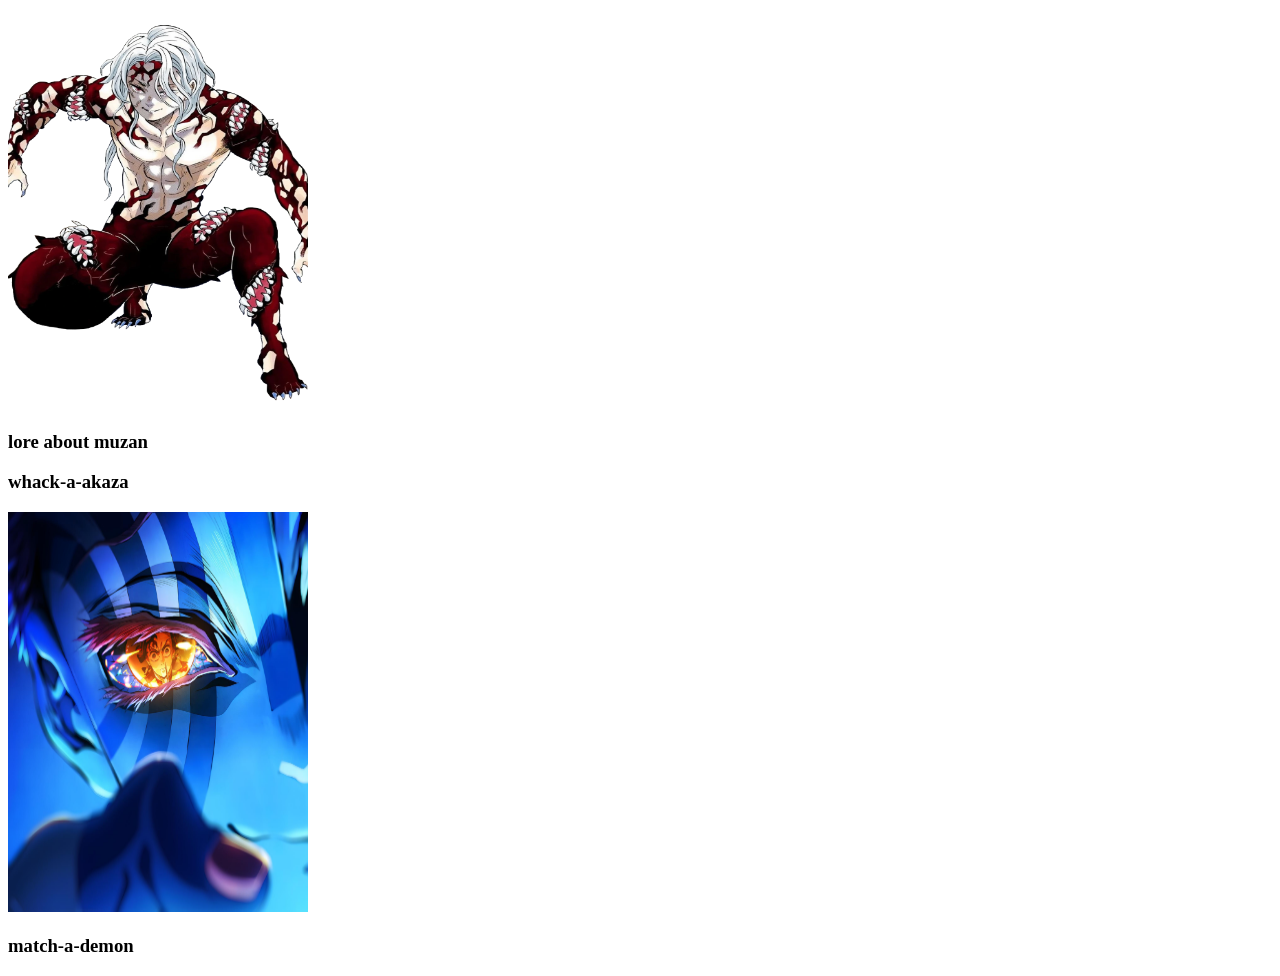
==== index.html @ 15a824cf "sdg" ====
<!DOCTYPE html>
<html lang="en">
<head>
    <meta charset="UTF-8">
    <meta name="viewport" content="width=device-width, initial-scale=1.0">
    <title>kny demons</title>
    <link rel="stylesheet" href="styles.css">
</head>
<body>
   <div id="main">
    <div id="act1">
             <a href="">
                <img src="muzan.png" width="300px" height="400px">
            </a>
        <h3 id="act1h1">
            lore about muzan
        </h3>
    </div>
    <div id="act2">
        <h3 id="act2h1">
            whack-a-akaza
        </h3>
    </div>
    <div id="act3">
        
        <a href="">
         <img src="akaza.jpg" width="300px" height="400px">
        </a>
            <h3 id="act3h1">
            match-a-demon
        </h3>
    </div>
   </div>
</body>
</html>
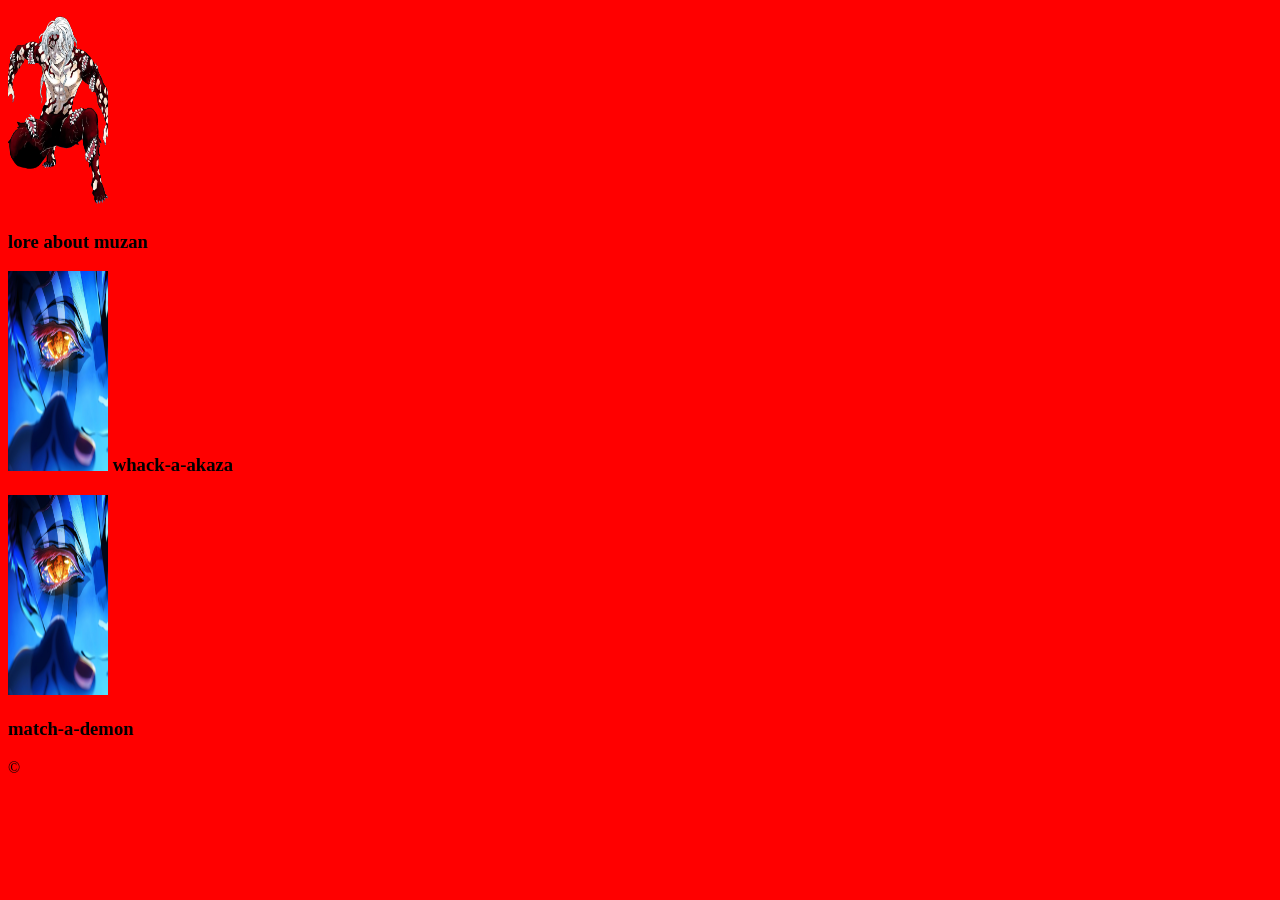
==== commit 2365a3d1: "hi" ====
--- a/index.html
+++ b/index.html
@@ -10,7 +10,7 @@
    <div id="main">
     <div id="act1">
              <a href="">
-                <img src="muzan.png" width="300px" height="400px">
+                <img src="muzan.png" width="100px" height="200px">
             </a>
         <h3 id="act1h1">
             lore about muzan
@@ -18,13 +18,14 @@
     </div>
     <div id="act2">
         <h3 id="act2h1">
+             <img src="akaza.jpg" width="100px" height="200px">
             whack-a-akaza
         </h3>
     </div>
     <div id="act3">
         
         <a href="">
-         <img src="akaza.jpg" width="300px" height="400px">
+         <img src="akaza.jpg" width="100px" height="200px">
         </a>
             <h3 id="act3h1">
             match-a-demon
@@ -32,4 +33,5 @@
     </div>
    </div>
 </body>
+&copy;
 </html>
--- a/styles.css
+++ b/styles.css
@@ -0,0 +1,9 @@
+.main {
+    height: 300px;
+    width: 1000px;
+}
+
+body {
+    background-color:red ;
+
+}
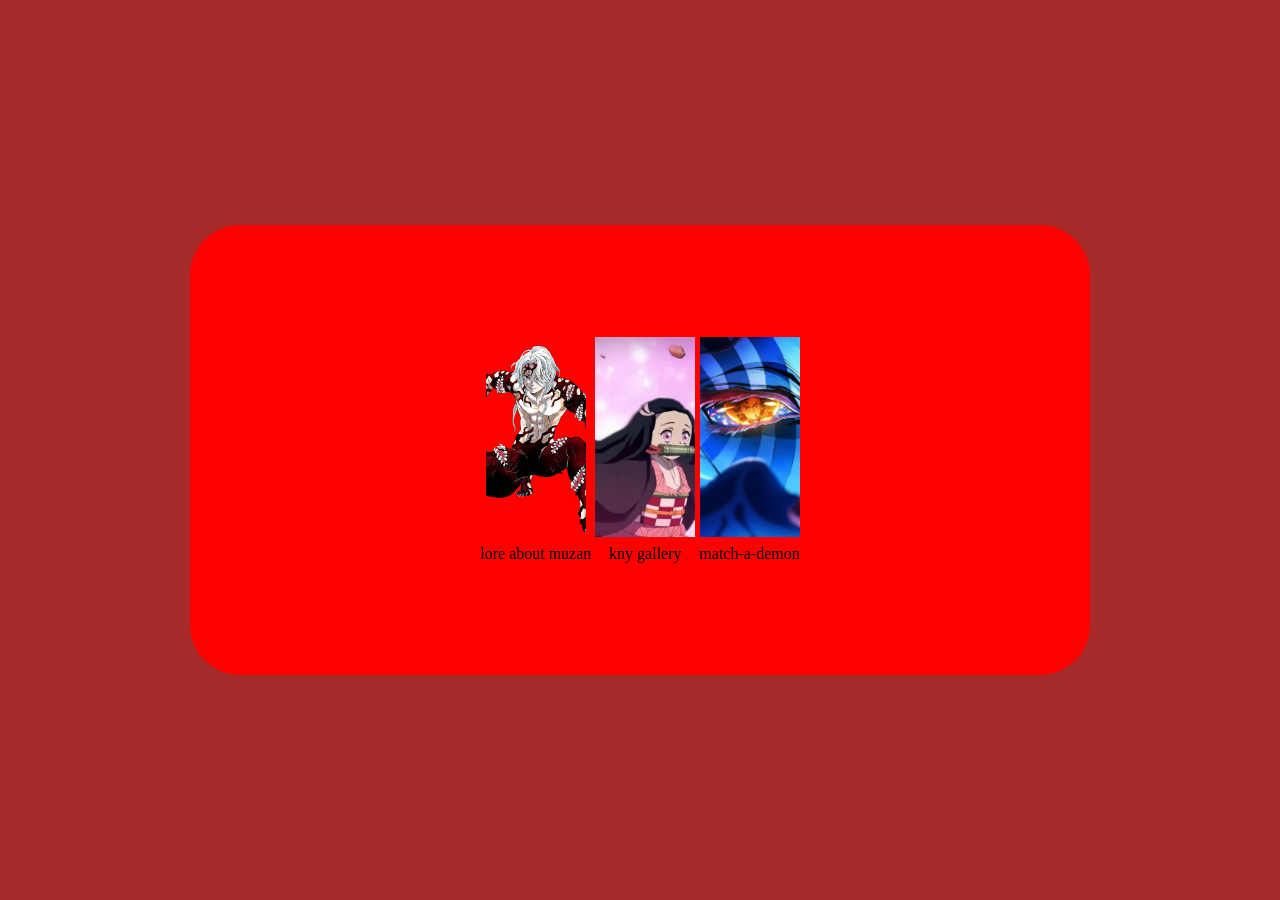
==== commit 117db7c5: "added gallery" ====
--- a/index.html
+++ b/index.html
@@ -8,30 +8,31 @@
 </head>
 <body>
    <div id="main">
-    <div id="act1">
-             <a href="">
+    <table>
+        <tr>
+            <td>
+                <a href="https://kimetsu-no-yaiba.fandom.com/wiki/Muzan_Kibutsuji" target="_blank">
                 <img src="muzan.png" width="100px" height="200px">
-            </a>
-        <h3 id="act1h1">
-            lore about muzan
-        </h3>
-    </div>
-    <div id="act2">
-        <h3 id="act2h1">
-             <img src="akaza.jpg" width="100px" height="200px">
-            whack-a-akaza
-        </h3>
-    </div>
-    <div id="act3">
-        
-        <a href="">
-         <img src="akaza.jpg" width="100px" height="200px">
-        </a>
-            <h3 id="act3h1">
-            match-a-demon
-        </h3>
-    </div>
+                </a>
+            </td>
+            <td>
+                <a href="gallery.html" target="_blank">
+                    <img src="nek.jpg"width="100px" height="200px">
+                </a>
+            </td>
+            <td>
+                <a href="game2.html" target="_blank">
+                <img src="akaza.jpg" width="100px" height="200px">
+                </a>
+            </td>
+        </tr>
+        <tr>
+            <td>lore about muzan</td>
+            <td>kny gallery</td>
+            <td>match-a-demon</td>
+        </tr>
+    </table>
    </div>
 </body>
-&copy;
+
 </html>
--- a/styles.css
+++ b/styles.css
@@ -1,9 +1,30 @@
-.main {
-    height: 300px;
-    width: 1000px;
+ #main {
+    display: flex;
+    height: 50vh;
+    width: 100vh;
+    background-color: red;
+    align-items: center;
+    justify-content: center;
+    border-radius: 50px;
+ }
+
+body, html {
+    background-color: brown;
+    overflow: hidden;
+    margin: 0;
+    height: 100%;
 }
 
 body {
-    background-color:red ;
+    display: flex;
+    align-items: center;    
+    justify-content: center;
+}
 
+td img {
+object-fit: cover;
+}
+
+table {
+    text-align: center;
 }
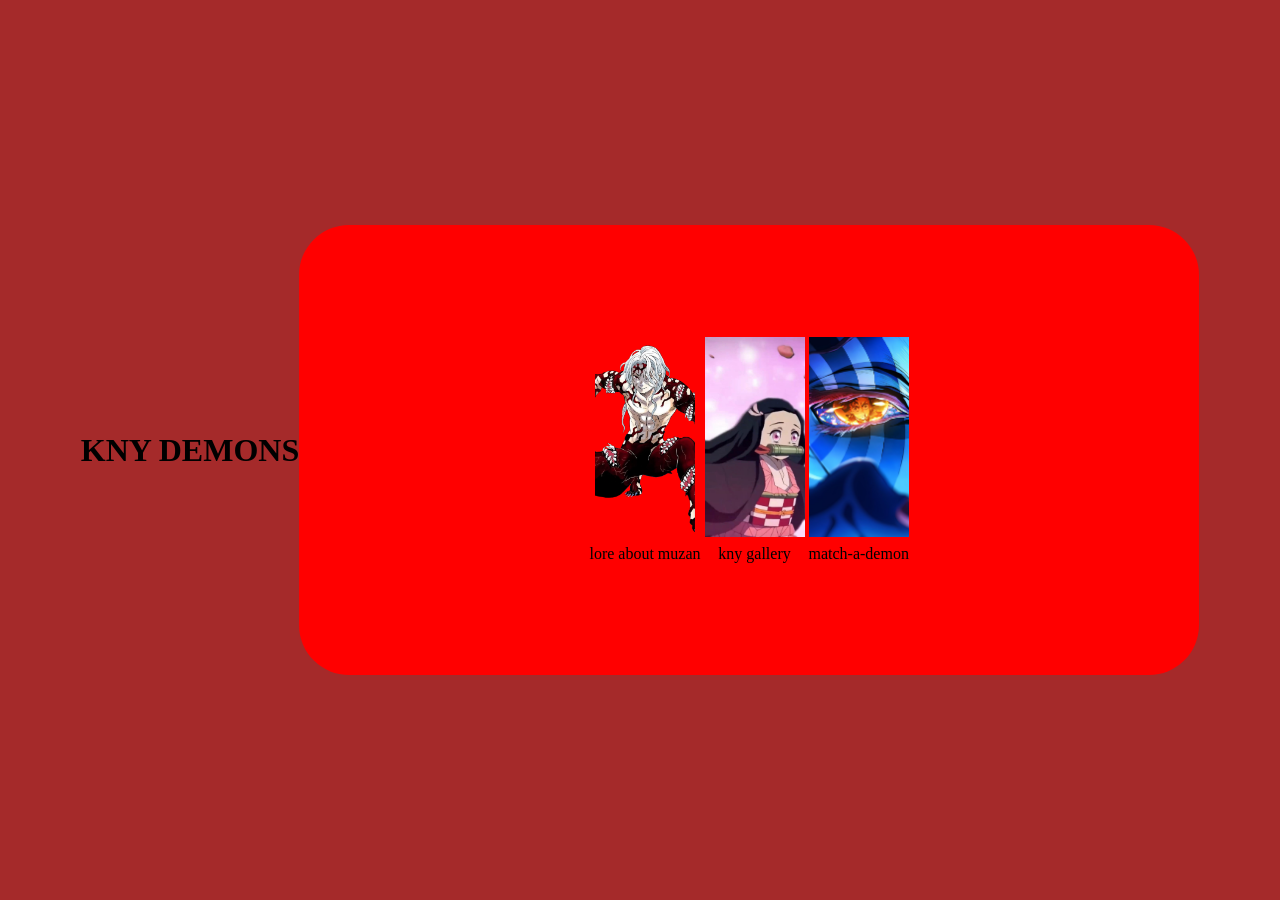
==== commit 408b2503: "hi" ====
--- a/index.html
+++ b/index.html
@@ -7,7 +7,8 @@
     <link rel="stylesheet" href="styles.css">
 </head>
 <body>
-   <div id="main">
+    <h1>KNY DEMONS</h1>
+    <div id="main">
     <table>
         <tr>
             <td>
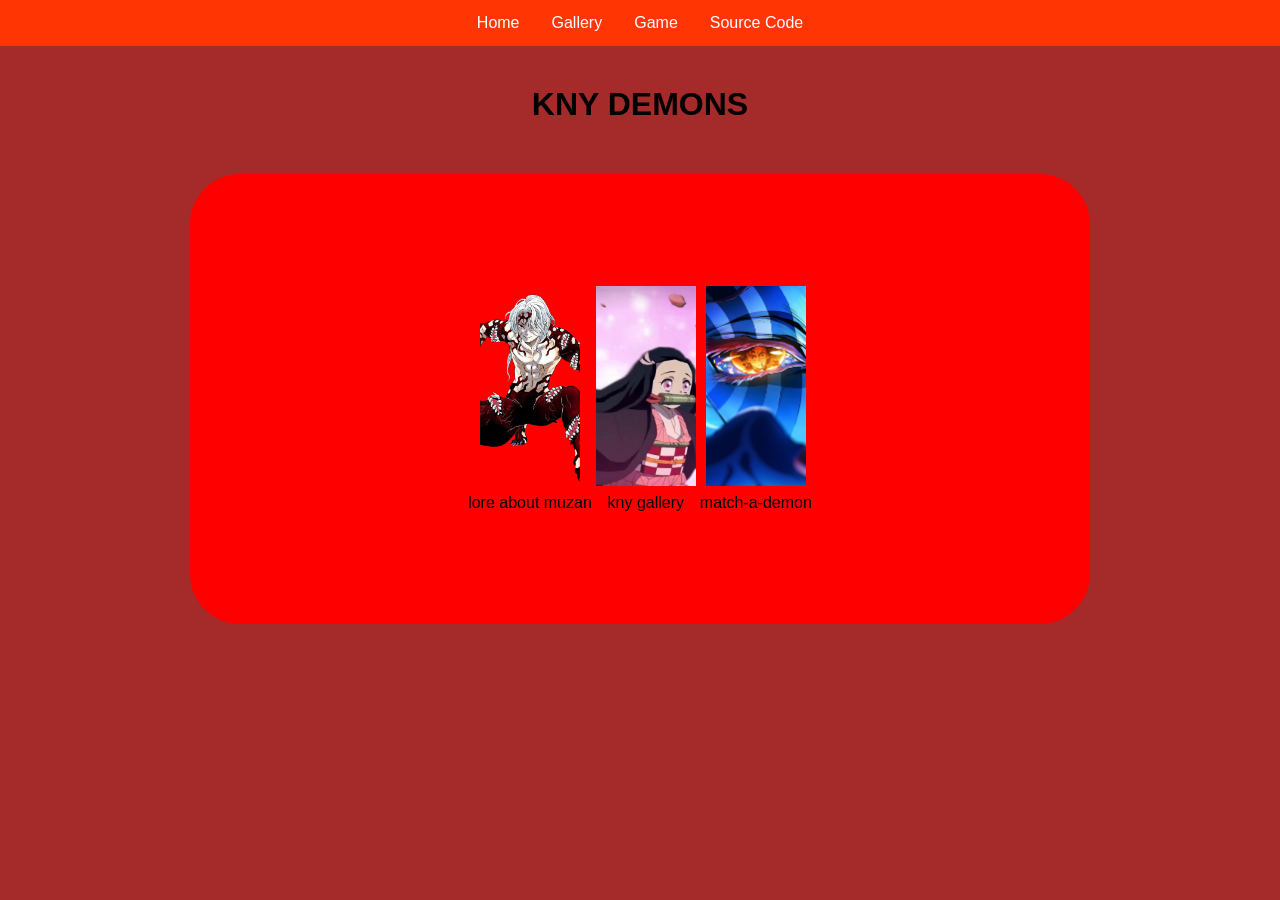
==== commit 714340f0: "changes" ====
--- a/index.html
+++ b/index.html
@@ -7,33 +7,44 @@
     <link rel="stylesheet" href="styles.css">
 </head>
 <body>
+
+    <ul>
+        <li><a href="index.html">Home</a></li>
+        <li><a href="gallery.html">Gallery</a></li>
+        <li><a href="game2.html">Game</a></li>
+        <li><a href="https://github.com/mertaltug68-sketch/kny" target="_blank">Source Code</a></li>
+    </ul>
+
     <h1>KNY DEMONS</h1>
+
     <div id="main">
-    <table>
-        <tr>
-            <td>
-                <a href="https://kimetsu-no-yaiba.fandom.com/wiki/Muzan_Kibutsuji" target="_blank">
-                <img src="muzan.png" width="100px" height="200px">
-                </a>
-            </td>
-            <td>
-                <a href="gallery.html" target="_blank">
-                    <img src="nek.jpg"width="100px" height="200px">
-                </a>
-            </td>
-            <td>
-                <a href="game2.html" target="_blank">
-                <img src="akaza.jpg" width="100px" height="200px">
-                </a>
-            </td>
-        </tr>
-        <tr>
-            <td>lore about muzan</td>
-            <td>kny gallery</td>
-            <td>match-a-demon</td>
-        </tr>
-    </table>
-   </div>
+        <table>
+            <tr>
+                <td>
+                    <a href="https://kimetsu-no-yaiba.fandom.com/wiki/Muzan_Kibutsuji" target="_blank">
+                        <img src="muzan.png" width="100px" height="200px">
+                    </a>
+                </td>
+
+                <td>
+                    <a href="gallery.html" target="_blank">
+                        <img src="nek.jpg" width="100px" height="200px">
+                    </a>
+                </td>
+
+                <td>
+                    <a href="game2.html" target="_blank">
+                        <img src="akaza.jpg" width="100px" height="200px">
+                    </a>
+                </td>
+            </tr>
+
+            <tr>
+                <td>lore about muzan</td>
+                <td>kny gallery</td>
+                <td>match-a-demon</td>
+            </tr>
+        </table>
+    </div>
 </body>
-
 </html>
--- a/styles.css
+++ b/styles.css
@@ -1,4 +1,4 @@
- #main {
+#main {
     display: flex;
     height: 50vh;
     width: 100vh;
@@ -6,24 +6,62 @@
     align-items: center;
     justify-content: center;
     border-radius: 50px;
- }
+    margin-top: 30px; 
+}
 
-body, html {
+html, body {
     background-color: brown;
-    overflow: hidden;
     margin: 0;
-    height: 100%;
+    min-height: 100vh;
 }
+
 
 body {
     display: flex;
-    align-items: center;    
-    justify-content: center;
+    flex-direction: column;  
+    align-items: center;
+    font-family: Arial, Helvetica, sans-serif;
 }
 
+
+ul {
+    list-style-type: none;
+    margin: 0;
+    padding: 0;
+
+    background-color: #ff3604;
+
+    display: flex;
+    justify-content: center;
+
+    width: 100%;
+}
+
+
+ul li a {
+    display: block;
+    color: white;
+
+    padding: 14px 16px;
+
+    text-decoration: none;
+}
+
+
+ul li a:hover {
+    background-color: #111111;
+}
+
+
+h1 {
+    margin-top: 40px;
+}
+
+
 td img {
-object-fit: cover;
+    object-fit: cover;
 }
+
 
 table {
     text-align: center;
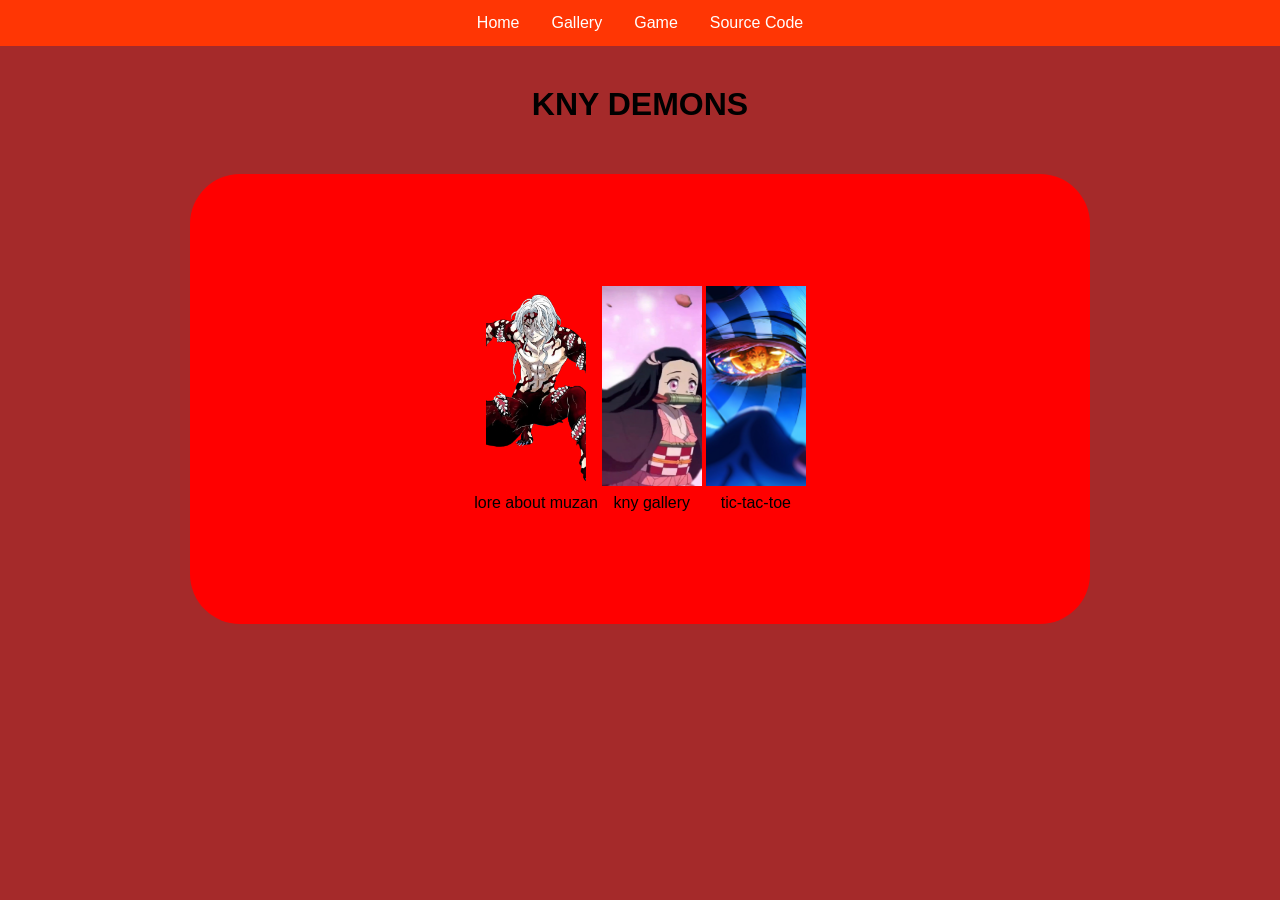
==== commit 0583f612: "little change" ====
--- a/index.html
+++ b/index.html
@@ -27,13 +27,13 @@
                 </td>
 
                 <td>
-                    <a href="gallery.html" target="_blank">
+                    <a href="gallery.html">
                         <img src="nek.jpg" width="100px" height="200px">
                     </a>
                 </td>
 
                 <td>
-                    <a href="game2.html" target="_blank">
+                    <a href="game2.html">
                         <img src="akaza.jpg" width="100px" height="200px">
                     </a>
                 </td>
@@ -42,7 +42,7 @@
             <tr>
                 <td>lore about muzan</td>
                 <td>kny gallery</td>
-                <td>match-a-demon</td>
+                <td>tic-tac-toe</td>
             </tr>
         </table>
     </div>
